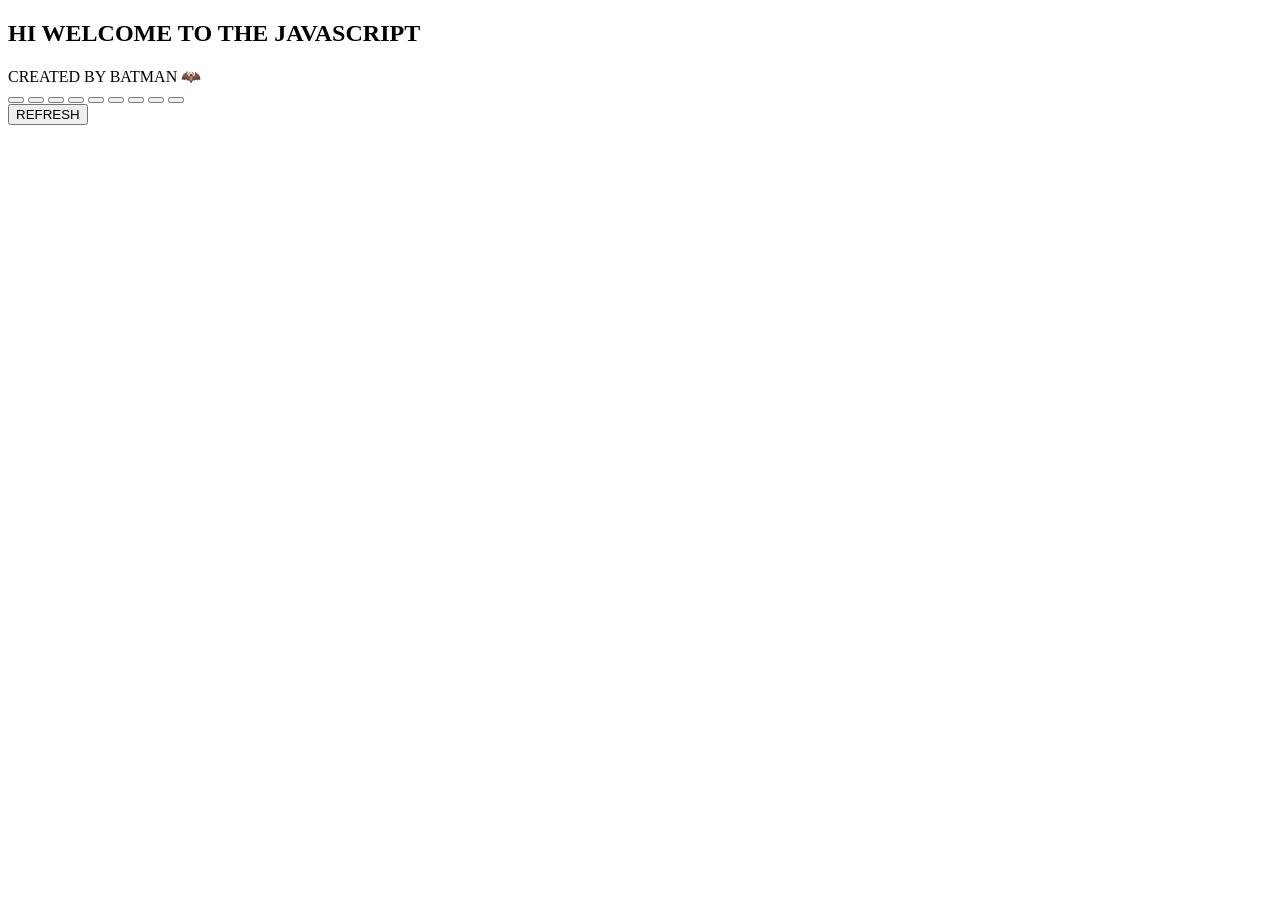
==== game.html @ b65589e1 "renamed this" ====
<!DOCTYPE html>
<html lang="en">
<head>
    <meta charset="UTF-8">
    <meta name="viewport" content="width=device-width, initial-scale=1.0">
    <title>Document</title>
    <link rel="stylesheet" href="style.css">
</head>
<body>
    <h2 id="heading">HI WELCOME TO THE JAVASCRIPT </h2>
    <div id="heading">CREATED BY BATMAN 🦇 </div>
    <div id="TICTACTOEGAME">
        <button class="btns"> </button>
        <button class="btns"> </button>
        <button class="btns"> </button>

        <button class="btns"> </button>
        <button class="btns"> </button>
        <button class="btns"> </button>
        
        <button class="btns"> </button>
        <button class="btns"> </button>
        <button class="btns"> </button>
    </div>
        <button id="refresh">REFRESH</button>
</body>
<script src="script.js"></script>
</html>
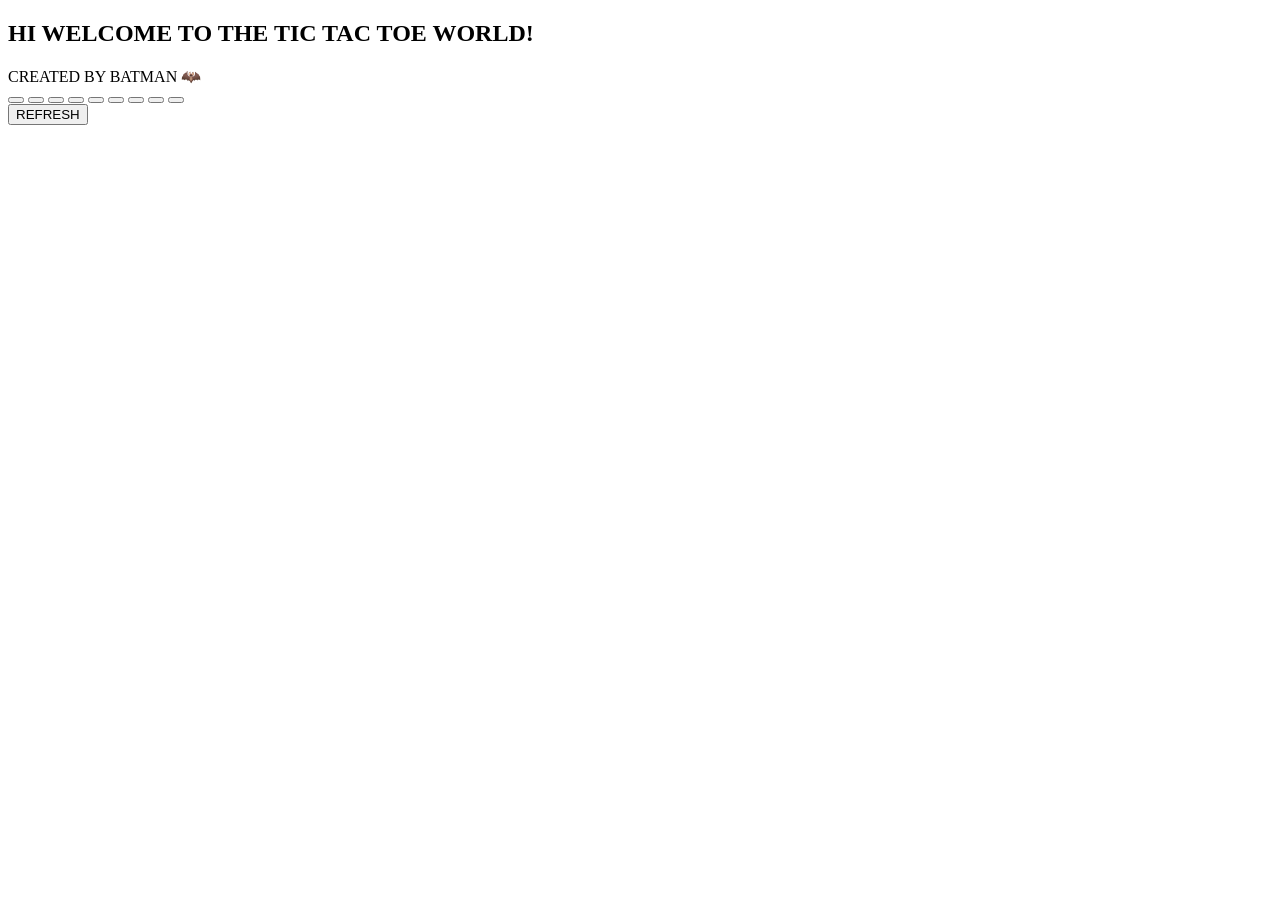
==== commit 744c3a1e: "Game" ====
--- a/game.html
+++ b/game.html
@@ -7,7 +7,7 @@
     <link rel="stylesheet" href="style.css">
 </head>
 <body>
-    <h2 id="heading">HI WELCOME TO THE JAVASCRIPT </h2>
+    <h2 id="heading">HI WELCOME TO THE TIC TAC TOE WORLD! </h2>
     <div id="heading">CREATED BY BATMAN 🦇 </div>
     <div id="TICTACTOEGAME">
         <button class="btns"> </button>
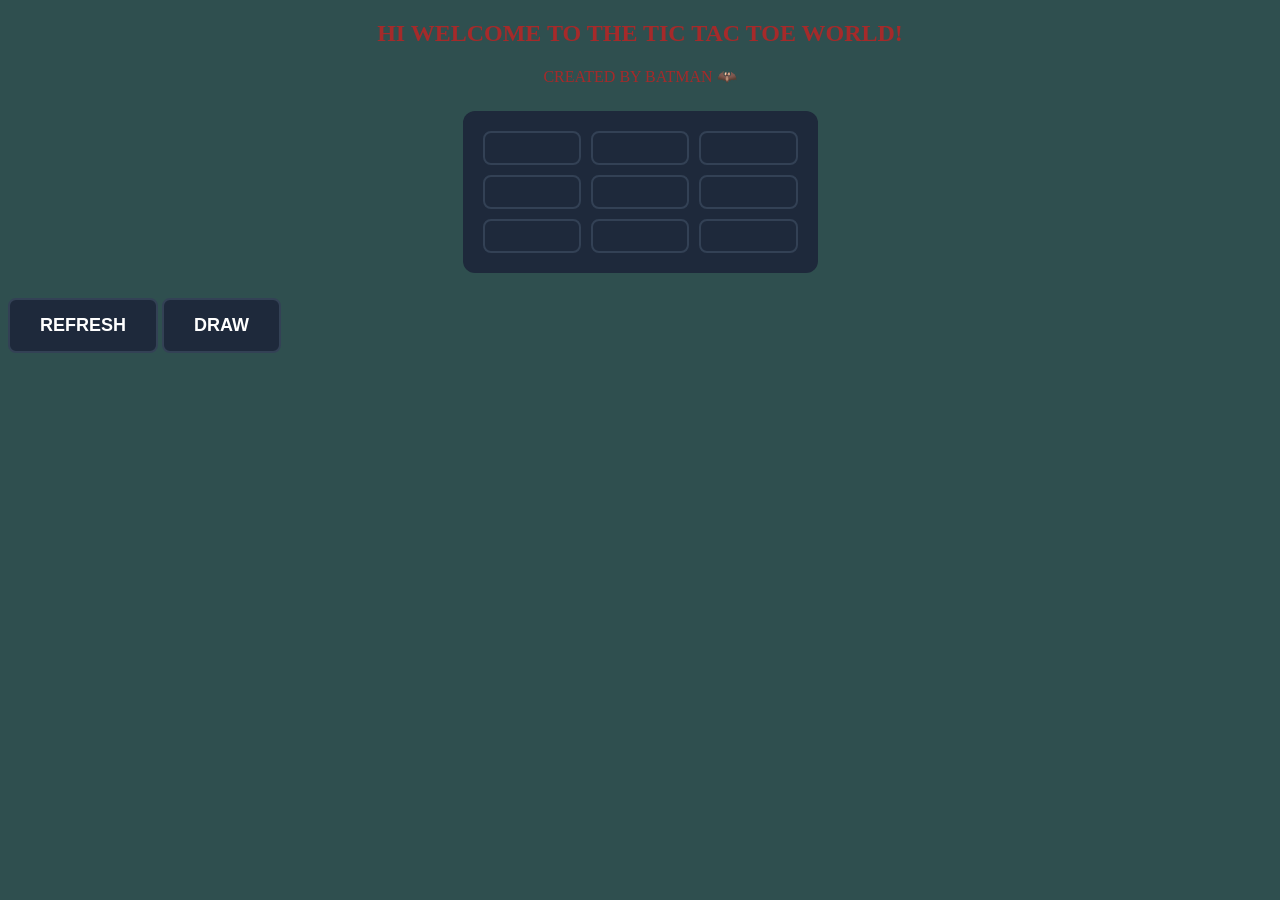
==== commit 639276e8: "added script and css" ====
--- a/game.html
+++ b/game.html
@@ -23,6 +23,7 @@
         <button class="btns"> </button>
     </div>
         <button id="refresh">REFRESH</button>
+        <button id="draw">DRAW</button>
 </body>
 <script src="script.js"></script>
 </html>
--- a/style.css
+++ b/style.css
@@ -0,0 +1,28 @@
+#refresh,#draw, .btns {
+    padding: 15px 30px;
+    font-size: 18px;
+    font-weight: bold;
+    background-color: #1e293b;
+    color: #ffffff;
+    border: 2px solid #334155;
+    border-radius: 8px;
+    cursor: pointer;
+    transition: all 0.2s ease;
+}
+#TICTACTOEGAME{
+    display: grid;
+    grid-template-columns: repeat(3, 1fr);
+    gap: 10px;
+    max-width: 315px;
+    margin: 25px auto;
+    padding: 20px;
+    background-color: #1e293b;
+    border-radius: 12px;
+}
+#heading{
+    text-align: center;
+    color: brown;
+}
+body{
+    background-color: darkslategrey;
+}
